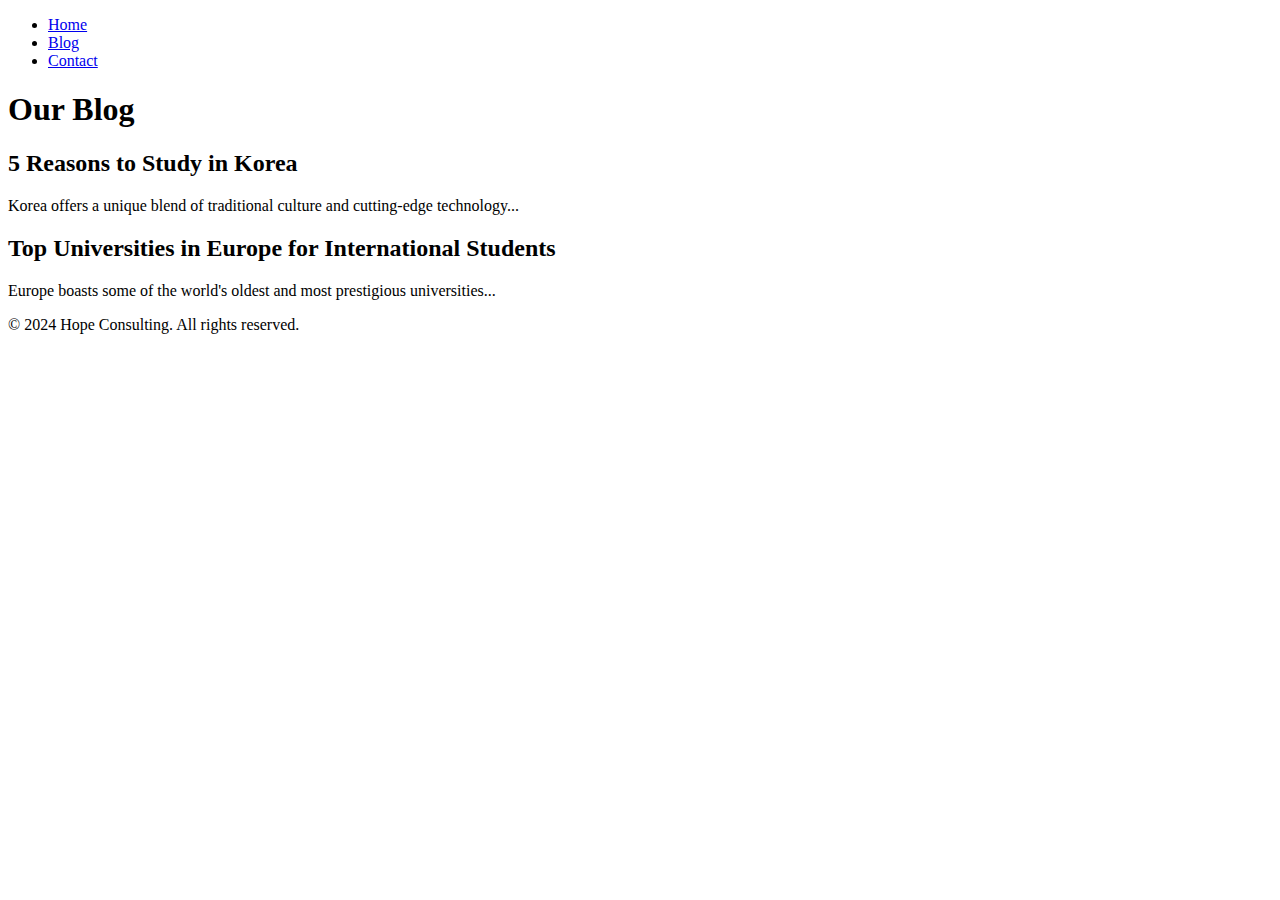
==== blog.html @ 02ea107c "Add files via upload" ====
<!DOCTYPE html>
<html lang="en">
<head>
    <meta charset="UTF-8">
    <meta name="viewport" content="width=device-width, initial-scale=1.0">
    <title>Blog - Hope Consulting</title>
    <link rel="stylesheet" href="css/styles.css">
</head>
<body>
    <header>
        <nav>
            <ul>
                <li><a href="index.html">Home</a></li>
                <li><a href="blog.html">Blog</a></li>
                <li><a href="contact.html">Contact</a></li>
            </ul>
        </nav>
    </header>

    <main>
        <h1>Our Blog</h1>
        <article>
            <h2>5 Reasons to Study in Korea</h2>
            <p>Korea offers a unique blend of traditional culture and cutting-edge technology...</p>
        </article>
        <article>
            <h2>Top Universities in Europe for International Students</h2>
            <p>Europe boasts some of the world's oldest and most prestigious universities...</p>
        </article>
    </main>

    <footer>
        <p>&copy; 2024 Hope Consulting. All rights reserved.</p>
    </footer>

    <script src="js/script.js"></script>
</body>
</html>
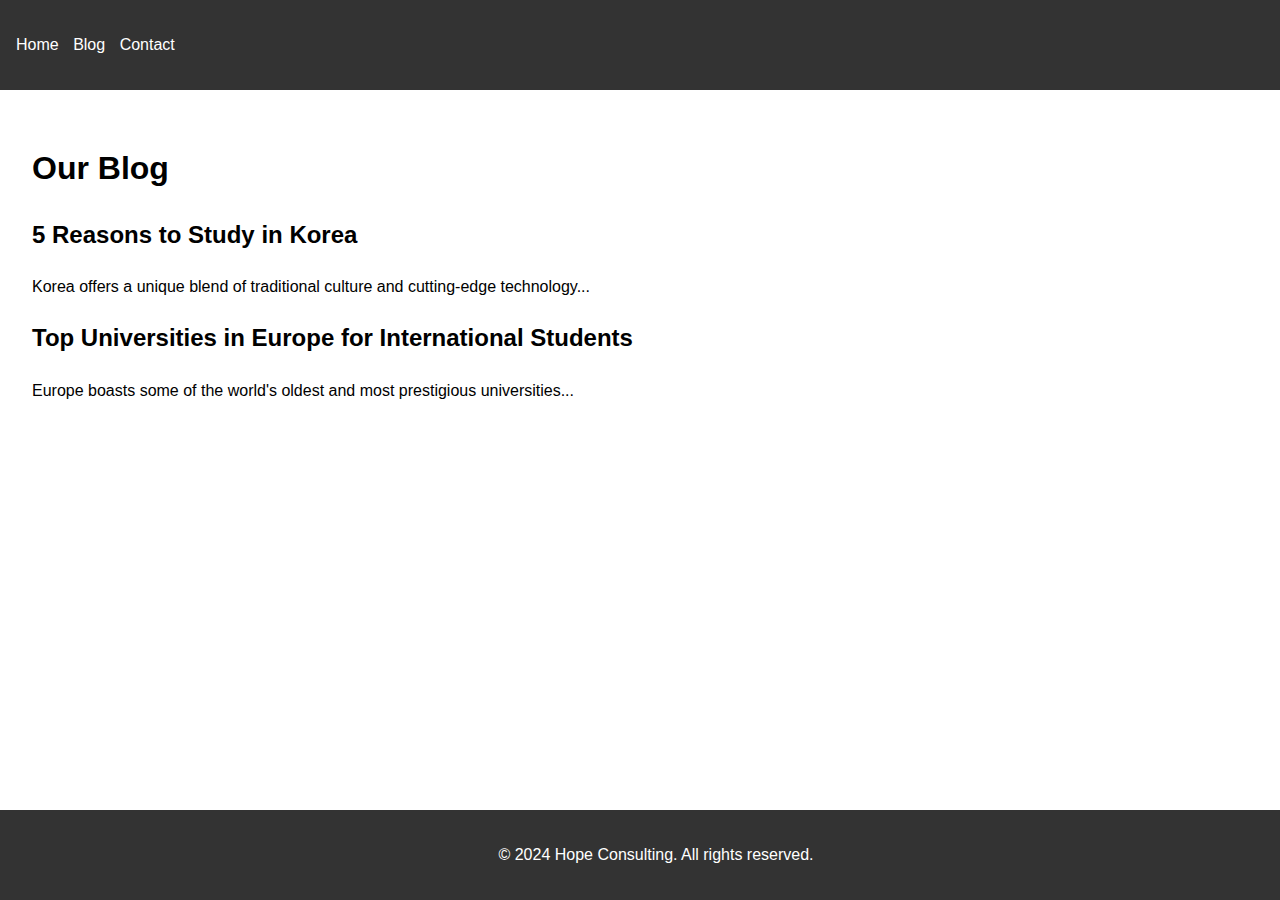
==== commit ede40619: "Update blog.html" ====
--- a/blog.html
+++ b/blog.html
@@ -4,7 +4,7 @@
     <meta charset="UTF-8">
     <meta name="viewport" content="width=device-width, initial-scale=1.0">
     <title>Blog - Hope Consulting</title>
-    <link rel="stylesheet" href="css/styles.css">
+    <link rel="stylesheet" href="styles.css">
 </head>
 <body>
     <header>
@@ -33,6 +33,6 @@
         <p>&copy; 2024 Hope Consulting. All rights reserved.</p>
     </footer>
 
-    <script src="js/script.js"></script>
+    <script src="script.js"></script>
 </body>
-</html>+</html>
--- a/styles.css
+++ b/styles.css
@@ -0,0 +1,82 @@
+body {
+    font-family: Arial, sans-serif;
+    line-height: 1.6;
+    margin: 0;
+    padding: 0;
+}
+
+header {
+    background-color: #333;
+    color: #fff;
+    padding: 1rem;
+}
+
+nav ul {
+    list-style-type: none;
+    padding: 0;
+}
+
+nav ul li {
+    display: inline;
+    margin-right: 10px;
+}
+
+nav ul li a {
+    color: #fff;
+    text-decoration: none;
+}
+
+main {
+    padding: 2rem;
+}
+
+.hero {
+    background-image: url('../images/korea_cityscape.jpg');
+    background-size: cover;
+    background-position: center;
+    height: 100vh;
+    display: flex;
+    flex-direction: column;
+    justify-content: center;
+    align-items: center;
+    color: #fff;
+    text-align: center;
+}
+
+.hero h1 {
+    font-size: 4rem;
+    margin-bottom: 1rem;
+}
+
+.about, .services {
+    margin-top: 2rem;
+}
+
+form {
+    display: flex;
+    flex-direction: column;
+    max-width: 500px;
+    margin: 0 auto;
+}
+
+label, input, textarea {
+    margin-bottom: 1rem;
+}
+
+button {
+    background-color: #333;
+    color: #fff;
+    padding: 0.5rem 1rem;
+    border: none;
+    cursor: pointer;
+}
+
+footer {
+    background-color: #333;
+    color: #fff;
+    text-align: center;
+    padding: 1rem;
+    position: fixed;
+    bottom: 0;
+    width: 100%;
+}